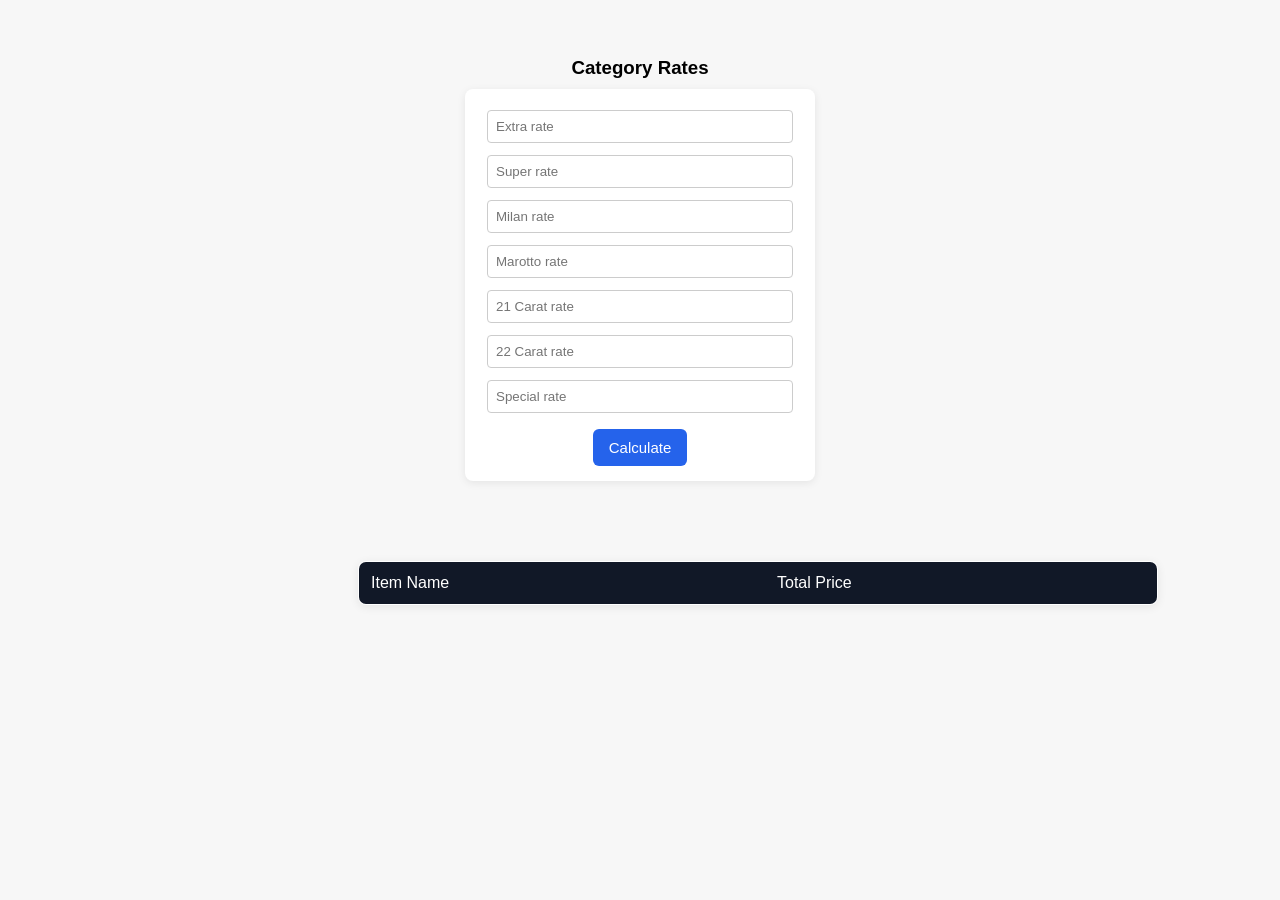
==== index.html @ aa536ade "Add item price calculator with dynamic rate input and item listing" ====
<!DOCTYPE html>
<html lang="en">
<head>
  <meta charset="UTF-8">
  <title>Item Price Calculator</title>
  <link rel="stylesheet" href="style.css">
</head>
<body>

  <h3>Category Rates</h3>

  <div class="rates">
    <input id="rate-extra" placeholder="Extra rate">
    <input id="rate-super" placeholder="Super rate">
    <input id="rate-milan" placeholder="Milan rate">
    <input id="rate-marotto" placeholder="Marotto rate">
    <input id="rate-21" placeholder="21 Carat rate">
    <input id="rate-22" placeholder="22 Carat rate">
    <input id="rate-special" placeholder="Special rate">

    <button onclick="calculatePrices()">Calculate</button>
  </div>

  <table>
    <thead>
      <tr>
        <th>Item Name</th>
        <th>Total Price</th>
      </tr>
    </thead>
    <tbody id="items-body"></tbody>
  </table>

  <script src="script.js"></script>
</body>
</html>
---- style.css ----
body {
  font-family: "Segoe UI", Arial, sans-serif;
  background: #f7f7f7;
  padding: 30px;
  text-align: center;
}

h3 {
  margin-bottom: 10px;
}

.rates {
  background: #ffffff;
  padding: 15px;
  border-radius: 8px;
  box-shadow: 0 2px 8px rgba(0, 0, 0, 0.08);
  width: 20rem;
  display: inline-block;
}

.rates input {
  width: 90%;
  padding: 8px;
  margin: 6px 0;
  border: 1px solid #ccc;
  border-radius: 4px;
}

button {
  margin-top: 10px;
  padding: 10px 16px;
  border: none;
  border-radius: 6px;
  background: #2563eb;
  color: white;
  font-size: 15px;
  cursor: pointer;
}

button:hover {
  background: #1e4fd6;
}

table {
  margin-inline: 20rem;
  margin-block: 5rem;
  width: 100%;
  max-width: 800px;
  border-collapse: collapse;
  background: #ffffff;
  border-radius: 8px;
  border: 1px solid black;
  overflow: hidden;
  box-shadow: 0 2px 10px rgba(0, 0, 0, 0.08);
}

th {
  background: #111827;
  color: white;
  padding: 12px;
  text-align: left;
  font-weight: 500;
}

td {
  padding: 10px 12px;
  border-bottom: 1px solid black;
}

tr:last-child td {
  border-bottom: none;
}

tr:hover {
  background: #f3f4f6;
}

.price {
  font-weight: 600;
  color: #047857;
}
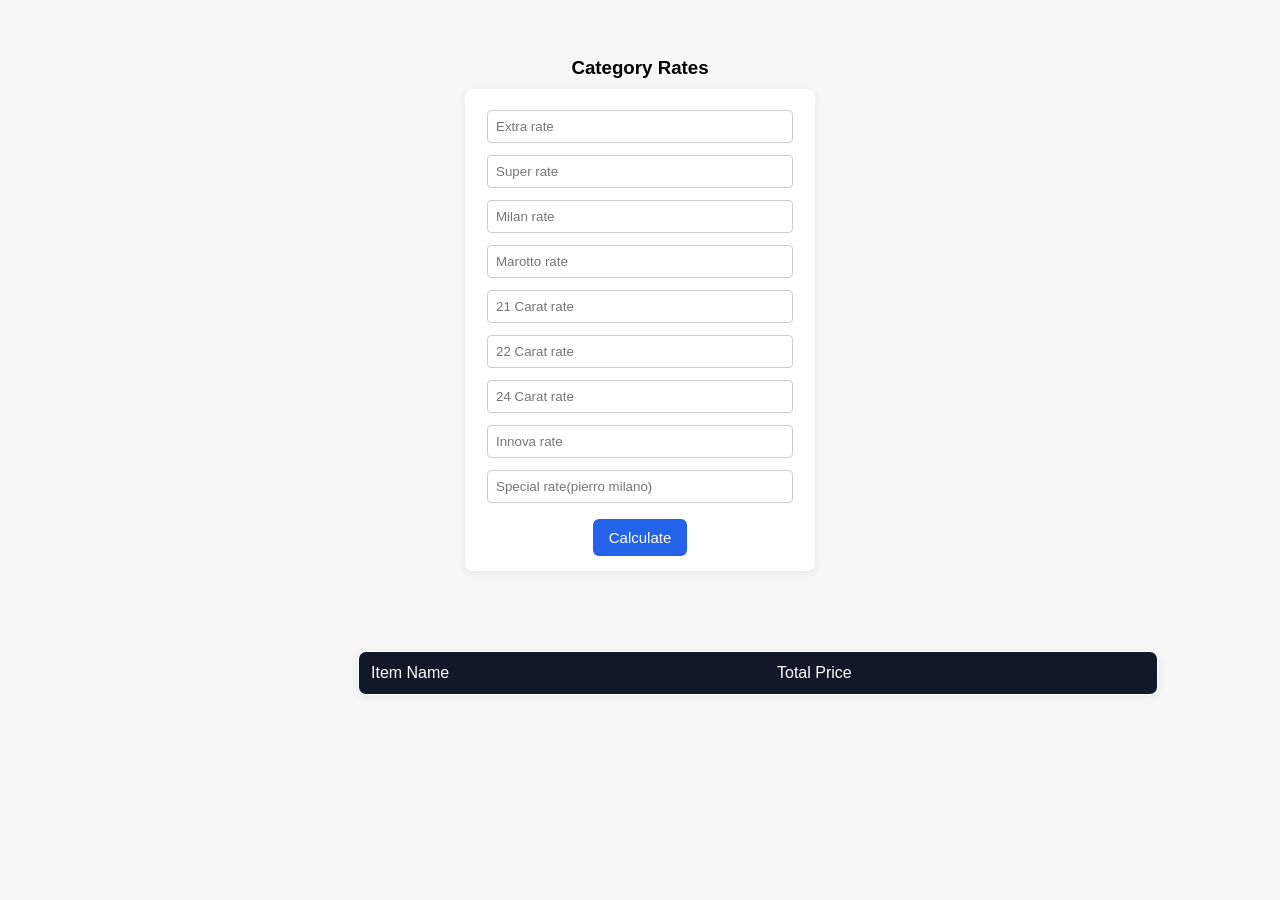
==== commit b305a2dc: "Update index.html and items.json: Modify rate inputs and update item names for clarity" ====
--- a/index.html
+++ b/index.html
@@ -16,7 +16,9 @@
     <input id="rate-marotto" placeholder="Marotto rate">
     <input id="rate-21" placeholder="21 Carat rate">
     <input id="rate-22" placeholder="22 Carat rate">
-    <input id="rate-special" placeholder="Special rate">
+    <input id="rate-24" placeholder="24 Carat rate">
+    <input id="rate-innova" placeholder="Innova rate">
+    <input id="rate-special(pierro milano)" placeholder="Special rate(pierro milano)">
 
     <button onclick="calculatePrices()">Calculate</button>
   </div>
